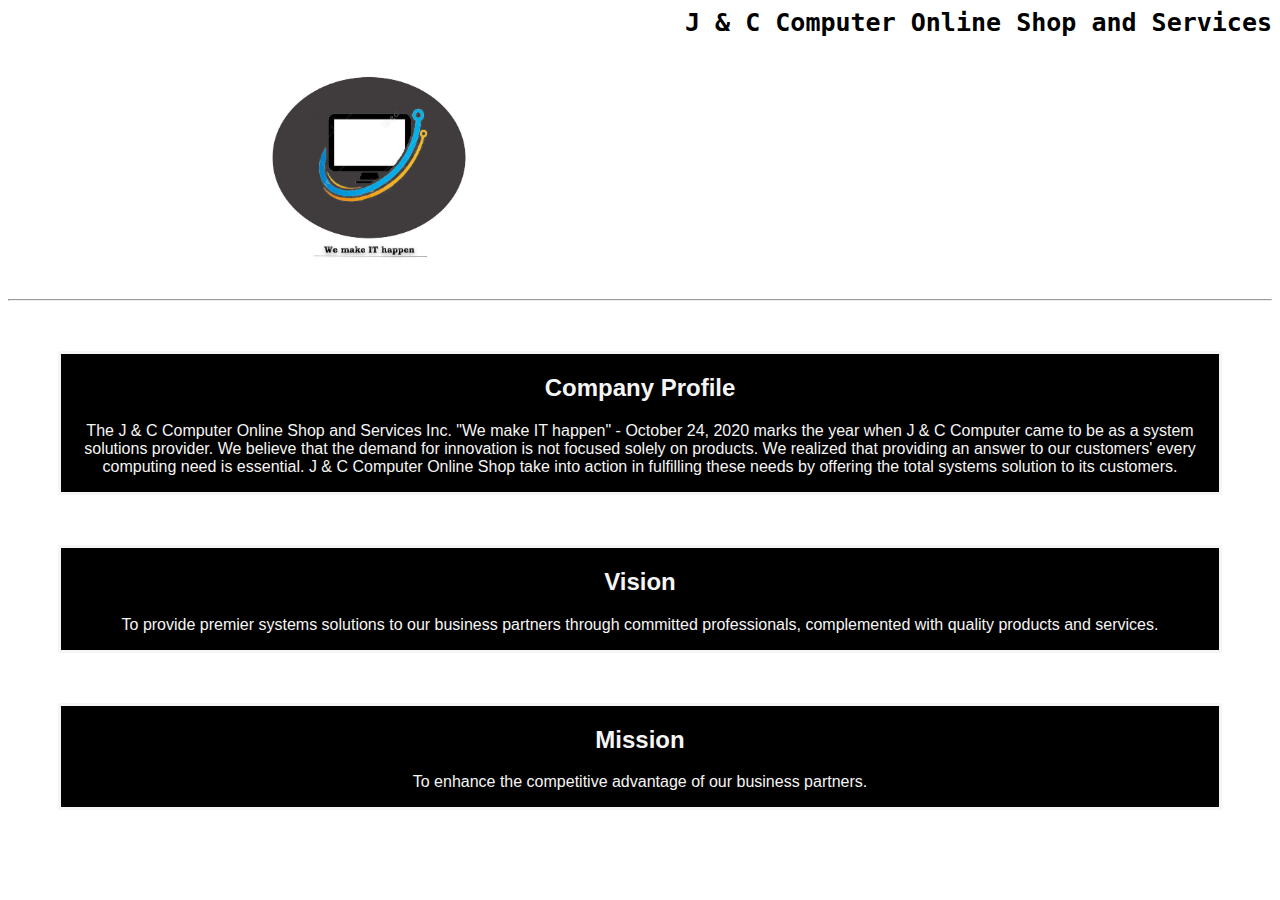
==== project-landing/about.html @ e87b5fb4 "Project_Landing_Camacho" ====
<!DOCTYPE html>
<html>
<head>
    <meta charset="UTF-8">
    <meta name="viewport" content="width=device-width, initial-scale=1.0">
    <title>About</title>
    <style>
        #main-header 
        {
        font-family: monospace;
        text-align: right;
        font-weight: bold;
        font-size: 25px;
        color: black;
        }
        #header-img 
        {
        height: 250px;
        padding-left: 200px;
        }
        #company-profile 
        {
            text-align: center;
            color: whitesmoke;
            font-family: sans-serif;
            border: solid;
            background-color: black;
            margin: 50px;
        }
        #vision
        {
            text-align: center;
            color: whitesmoke;
            font-family: sans-serif;
            border: solid;
            background-color:black;
            margin-top: 50px;
            margin: 50px;
        }
        #mission
        {
            text-align: center;
            color: whitesmoke;
            font-family: sans-serif;
            border: solid;
            background-color: black;
            margin-top: 50px;
            margin: 50px;
        }
    </style>
</head>
<body>
    <header id="main-header"> J & C Computer Online Shop and Services </header>
    <img id="header-img" src="img/Logo.jpg" alt="Mylogo">
    <hr>
     <!--About-->
     <article>
        <div id="container"></div>
          <div id="company-profile">
           <h2><strong>Company Profile</strong></h2>
           <p> The J & C Computer Online Shop and Services Inc. "We make IT happen" - October 24, 2020 marks the year when J & C Computer came to be as a system solutions provider. 
            We believe that the demand for innovation is not focused solely on products. We realized that providing an answer to our customers' every computing need is essential. 
            J & C Computer Online Shop take into action in fulfilling these needs by offering the total systems solution to its customers. </p>
        </div>      

        <div id="vision">
         <h2><strong>Vision</strong></h2>
         <p> To provide premier systems solutions to our business partners through committed professionals, complemented with quality products and services.</p>
      </div>     

      <div id="mission">
        <h2><strong>Mission</strong></h2>
        <p> To enhance the competitive advantage of our business partners.</p>
     </div>    


     </article>

</body>
</html>
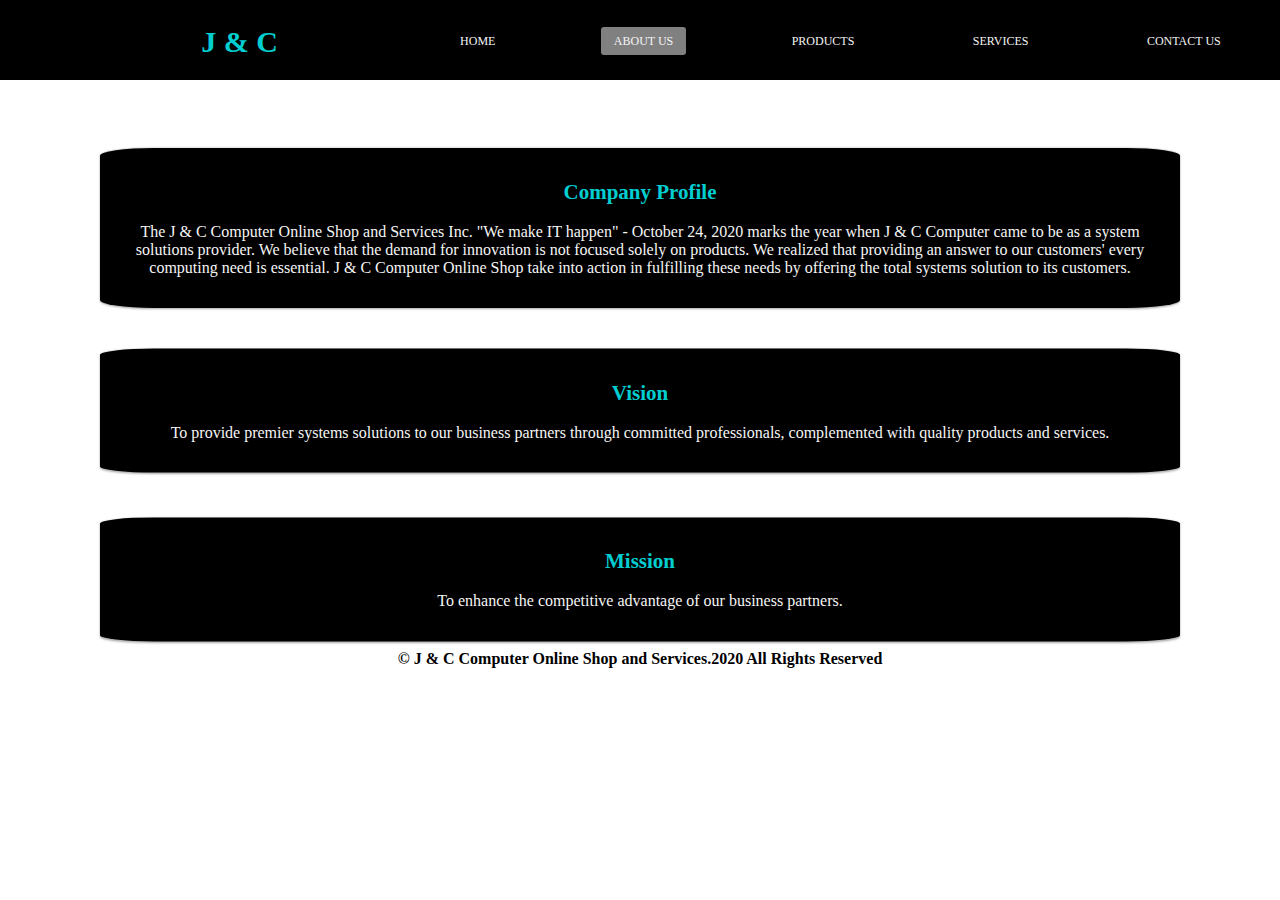
==== commit 9a7e7eca: "final-project" ====
--- a/project-landing/about.html
+++ b/project-landing/about.html
@@ -4,77 +4,197 @@
     <meta charset="UTF-8">
     <meta name="viewport" content="width=device-width, initial-scale=1.0">
     <title>About</title>
+    <link href="https://fonts.googleapis.com/css2?family=Anton&display=swap" rel="stylesheet">
     <style>
-        #main-header 
-        {
-        font-family: monospace;
-        text-align: right;
-        font-weight: bold;
-        font-size: 25px;
-        color: black;
+    * {
+         box-sizing: border-box;
+         text-decoration: none;
         }
-        #header-img 
-        {
-        height: 250px;
-        padding-left: 200px;
-        }
-        #company-profile 
-        {
-            text-align: center;
-            color: whitesmoke;
-            font-family: sans-serif;
-            border: solid;
-            background-color: black;
-            margin: 50px;
-        }
-        #vision
-        {
-            text-align: center;
-            color: whitesmoke;
-            font-family: sans-serif;
-            border: solid;
-            background-color:black;
-            margin-top: 50px;
-            margin: 50px;
-        }
-        #mission
-        {
-            text-align: center;
-            color: whitesmoke;
-            font-family: sans-serif;
-            border: solid;
-            background-color: black;
-            margin-top: 50px;
-            margin: 50px;
-        }
+body{font-family: montserrat; width: 100%; height: 100%;}
+        header, h1{font-family: monospace; text-align: right; font-weight: bold; font-size: 25px; padding: 0 100px; color: whitesmoke;}
+        h1, body, header{margin: 0;padding: 0;border: 0; font-size: 100%; font: inherit; vertical-align: baseline;}
+ /* Navigation*/
+ #nav-bar, .container
+    {   
+    width: 100%;
+    height: 80px;
+    overflow: auto; 
+    display: flex;
+    justify-content: space-around;
+    list-style: none; 
+    background-color: black; 
+    position:fixed;
+    top:0;
+    left:0;
+    }    
+    #nav-bar , .container li
+    {
+    float: right;
+    margin-right: 20px;
+    }
+    #nav-bar li a 
+    {
+    color: whitesmoke;
+    font-size: 12px;
+    padding: 7px 13px;
+    border-radius: 3px;
+    text-transform: uppercase;
+    }
+    #nav-bar li 
+    {
+    display: inline-block;
+    line-height: 80px;
+    margin: 0 5px;
+    }
+    header h1.logo 
+    {
+    white-space: nowrap;  
+    margin-top: 25px;
+    font-size: 30px;
+    margin-left: 80px;
+    font-weight: bold;
+    color: darkturquoise;
+    width: 100%;
+    }
+    #nav-bar a:hover {
+    background-color:gray;
+    }
+    a.active, a:hover 
+    {
+    background-color: gray;
+    transition: .5s;
+    }
+    #header-img 
+    {
+    margin-top: 20px;
+    height: 40px;
+    padding-left: 40px;
+    position: relative;
+    right: 680px;
+    }
+
+     article p {color: whitesmoke; font-size: 16px;}
+    .company-profile
+    {
+  background-color: black;
+  color: darkturquoise;    
+  margin: 20px; 
+  margin-right: 100px;
+  margin-left: 100px;
+  border-radius: 5%;
+  transform: translateY(80%);
+  padding:15px; 
+  text-align: center;
+  font-size: 14px;
+  box-shadow: 0 1px 3px rgba(0,0,0,0.12), 0 1px 2px rgba(0,0,0,0.24);
+    }
+
+    .vision 
+    {
+  background-color: black ;
+  color: darkturquoise;    
+  margin: 20px; 
+  margin-right: 100px;
+  margin-left: 100px;
+  border-radius: 5%;
+  transform: translateY(120%);
+  padding:15px; 
+  text-align: center;
+  font-size: 14px;
+  box-shadow: 0 1px 3px rgba(0,0,0,0.12), 0 1px 2px rgba(0,0,0,0.24);
+    }
+
+    .mission
+    {
+  background-color: black ;
+  color: darkturquoise;    
+  margin: 20px; 
+  margin-right: 100px;
+  margin-left: 100px;
+  border-radius: 5%;
+  transform: translateY(140%);
+  padding:15px; 
+  text-align: center;
+  font-size: 14px;
+  box-shadow: 0 1px 3px rgba(0,0,0,0.12), 0 1px 2px rgba(0,0,0,0.24);
+    }
+
+    #foot {transform: translateY(900%); text-align: center; font-weight: bold;}  
+
+    @media (max-width: 900px) 
+{
+    .logo 
+    {  
+       font-size: 10px;
+       padding-left: 0px; 
+       
+    }
+    #nav-bar li a 
+    {
+        font-size: 12px;
+    }
+    .logo 
+    {
+        font-size: 12px;
+        margin-left: 10px;
+        width: 50%;
+    }
+    h1{ font-size: 12px;}
+
+    .company-profile{margin-bottom:50px; position: relative; bottom: 80px;}
+    .vision{font-family: 'Anton', sans-serif; margin-bottom:50px; position: relative; bottom: 120px;}
+    .mission{margin-bottom:50px; position: relative; bottom: 160px;}
+
+    #foot{margin-bottom:50px; position: relative; bottom: 180px;}
+}
     </style>
 </head>
 <body>
-    <header id="main-header"> J & C Computer Online Shop and Services </header>
-    <img id="header-img" src="img/Logo.jpg" alt="Mylogo">
-    <hr>
-     <!--About-->
-     <article>
-        <div id="container"></div>
-          <div id="company-profile">
-           <h2><strong>Company Profile</strong></h2>
-           <p> The J & C Computer Online Shop and Services Inc. "We make IT happen" - October 24, 2020 marks the year when J & C Computer came to be as a system solutions provider. 
-            We believe that the demand for innovation is not focused solely on products. We realized that providing an answer to our customers' every computing need is essential. 
-            J & C Computer Online Shop take into action in fulfilling these needs by offering the total systems solution to its customers. </p>
-        </div>      
-
-        <div id="vision">
-         <h2><strong>Vision</strong></h2>
-         <p> To provide premier systems solutions to our business partners through committed professionals, complemented with quality products and services.</p>
-      </div>     
-
-      <div id="mission">
-        <h2><strong>Mission</strong></h2>
-        <p> To enhance the competitive advantage of our business partners.</p>
-     </div>    
-
-
-     </article>
-
+    <!-- Home --> 
+         <!--User Story #3 id="nav-bar"-->  
+         <nav id="nav-bar">              
+          <!--User Story #4 id="nav-link"-->  
+          <!--Use Story #1 id="header"-->
+          <div class="col-1 container">
+							<header>
+								<h1 class="logo"><strong> J & C </strong></h1>
+              </header>
+              <img id="header-img" src="Image/logo_final.jpg" alt="Mylogo">
+          <li><a href="project_landing.html">Home</a></li>
+          <li><a class="active" href="about.html">About Us</a></li>
+          <li><a href="products.html">Products</a></li>
+          <li><a href="services.html">Services</a></li>
+          <li><a href="#contact">Contact Us</a></li>    
+        </div>   
+        </nav>
+
+           <!--About-->
+      <article>
+      <div id="col-2 about"></div>
+        <div class="company-profile">
+         <h2><strong>Company Profile</strong></h2>
+         <p> The J & C Computer Online Shop and Services Inc. "We make IT happen" - October 24, 2020 marks the year when J & C Computer came to be as a system solutions provider. 
+          We believe that the demand for innovation is not focused solely on products. We realized that providing an answer to our customers' every computing need is essential. 
+          J & C Computer Online Shop take into action in fulfilling these needs by offering the total systems solution to its customers. </p>
+      </div>      
+      </article>
+
+      <article>
+      <div id="col-3 vision"></div>
+        <div class="vision">
+        <h2><strong>Vision</strong></h2>
+        <p> To provide premier systems solutions to our business partners through committed professionals, complemented with quality products and services.</p>
+     </div> 
+    </article>
+
+    <article>
+     <div id="col-4 mission"></div> 
+    <div class="mission">
+      <h2><strong>Mission</strong></h2>
+      <p> To enhance the competitive advantage of our business partners.</p>
+   </div>    
+   </article>
+
+   <footer id="foot">&copy; J & C Computer Online Shop and Services.2020 All Rights Reserved</footer>
 </body>
-</html>+</html> 